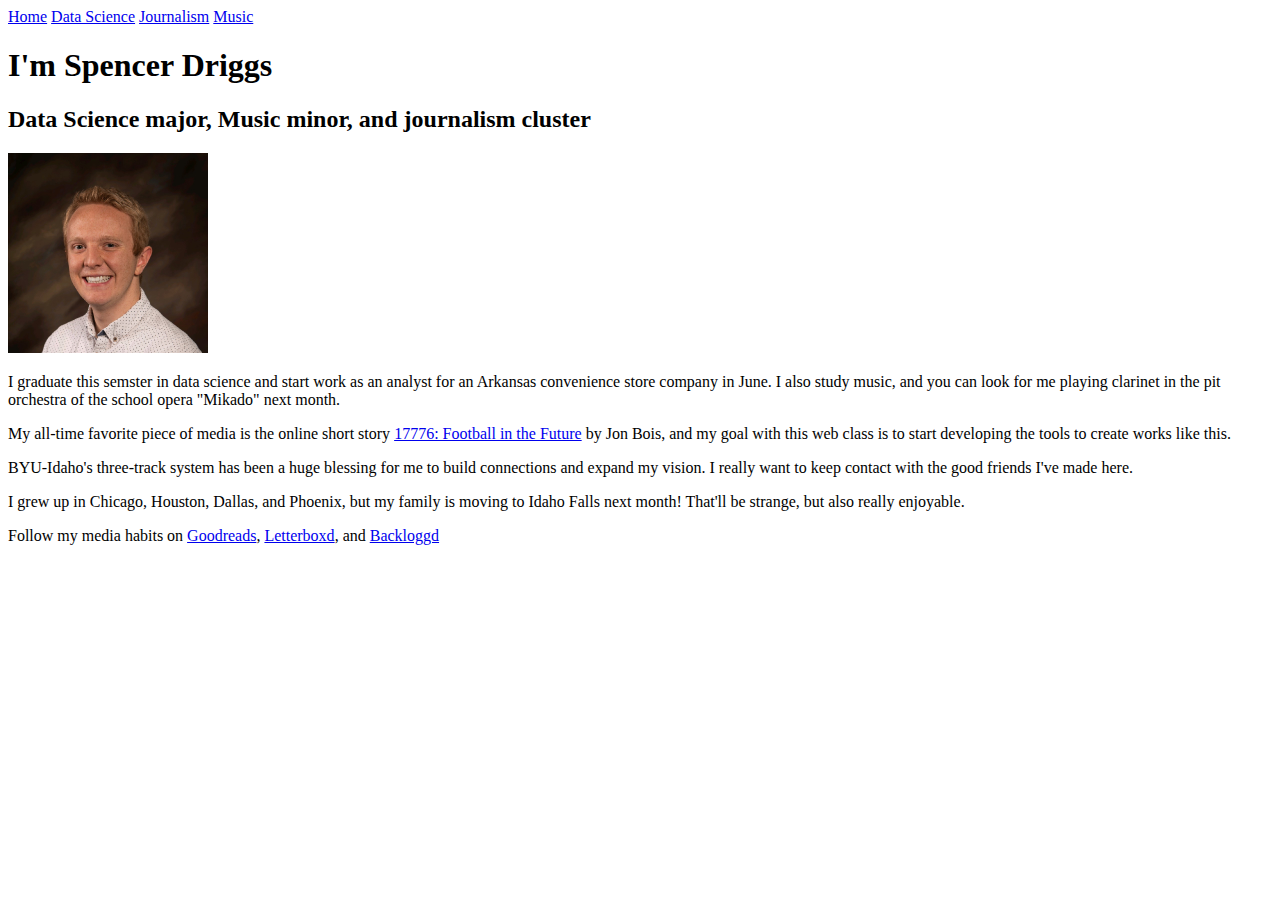
==== index.html @ dccd1902 "first posts" ====
<!DOCTYPE html>
<html>
  <head>
    <title>Spencer Driggs</title>
  </head>
  <body>
    <header>
        <nav>
          <a href="intro.html">Home</a>
          <a href="https://dr-iggs.github.io/SpencerDriggs/">Data Science</a>
          <a href="https://byuiscroll.org/author/spencer-driggs/">Journalism</a>
          <a href = 'https://www.youtube.com/channel/UCd1mp1dX47qTABSuOPBLt_Q'>Music</a>
        </nav>
    </header>
    <main>
      <h1>I'm Spencer Driggs</h1>
      <h2>Data Science major, Music minor, and journalism cluster</h2>
      <img alt='picture of me' src="images/me.jpg" width=200>

      <p>
        I graduate this semster in data science and start work as an analyst for an Arkansas convenience store company in June. I
        also study music, and you can look for me playing clarinet in the pit orchestra of the school opera "Mikado" next month.
      </p>
      <p>My all-time favorite piece of media is the online short story <a href='https://www.sbnation.com/a/17776-football/'>17776: Football in the Future</a>
        by Jon Bois, and my goal with this web class is to start developing the tools to create works like this.
      </p>
      <p>
        BYU-Idaho's three-track system has been a huge blessing for me to build connections and expand my vision.
        I really want to keep contact with the good friends I've made here.
      </p>
      <p>
        I grew up in Chicago, Houston, Dallas, and Phoenix, but my family is moving to Idaho Falls next month! That'll be
        strange, but also really enjoyable.
      </p>
      <p>
        Follow my media habits on
      <a href='https://www.goodreads.com/user/show/2684364-spencer'>Goodreads</a>,
      <a href="https://letterboxd.com/Dr_Iggs/">Letterboxd</a>, and 
      <a href="https://www.backloggd.com/u/Dr_Iggs/">Backloggd</a>
      </p>
    </main>
    <footer>
  </footer>
  </body>
</html>
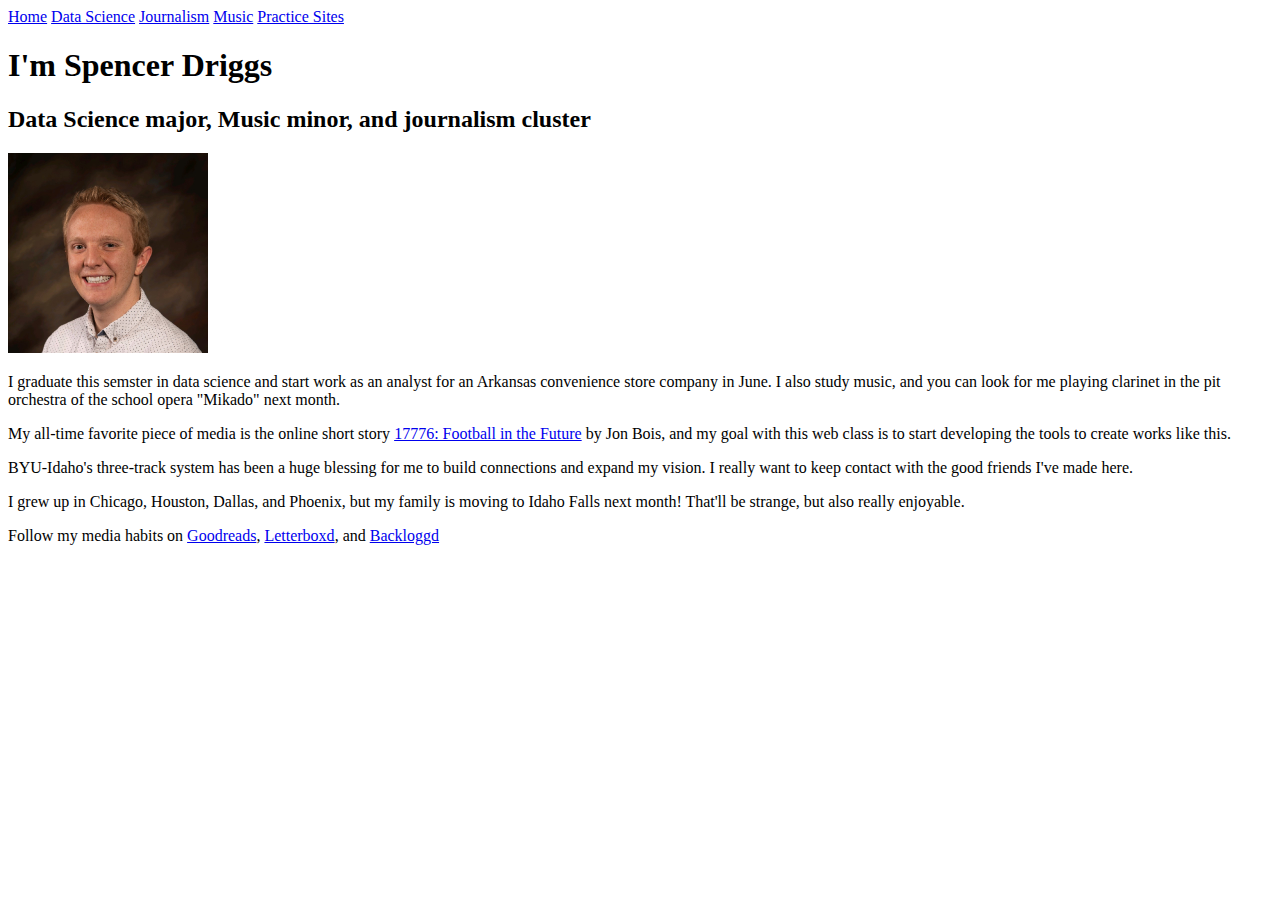
==== commit 584b3af8: "rafting site map" ====
--- a/index.html
+++ b/index.html
@@ -10,6 +10,7 @@
           <a href="https://dr-iggs.github.io/SpencerDriggs/">Data Science</a>
           <a href="https://byuiscroll.org/author/spencer-driggs/">Journalism</a>
           <a href = 'https://www.youtube.com/channel/UCd1mp1dX47qTABSuOPBLt_Q'>Music</a>
+          <a href="wwr/site-plan-rafting.html">Practice Sites</a>
         </nav>
     </header>
     <main>
